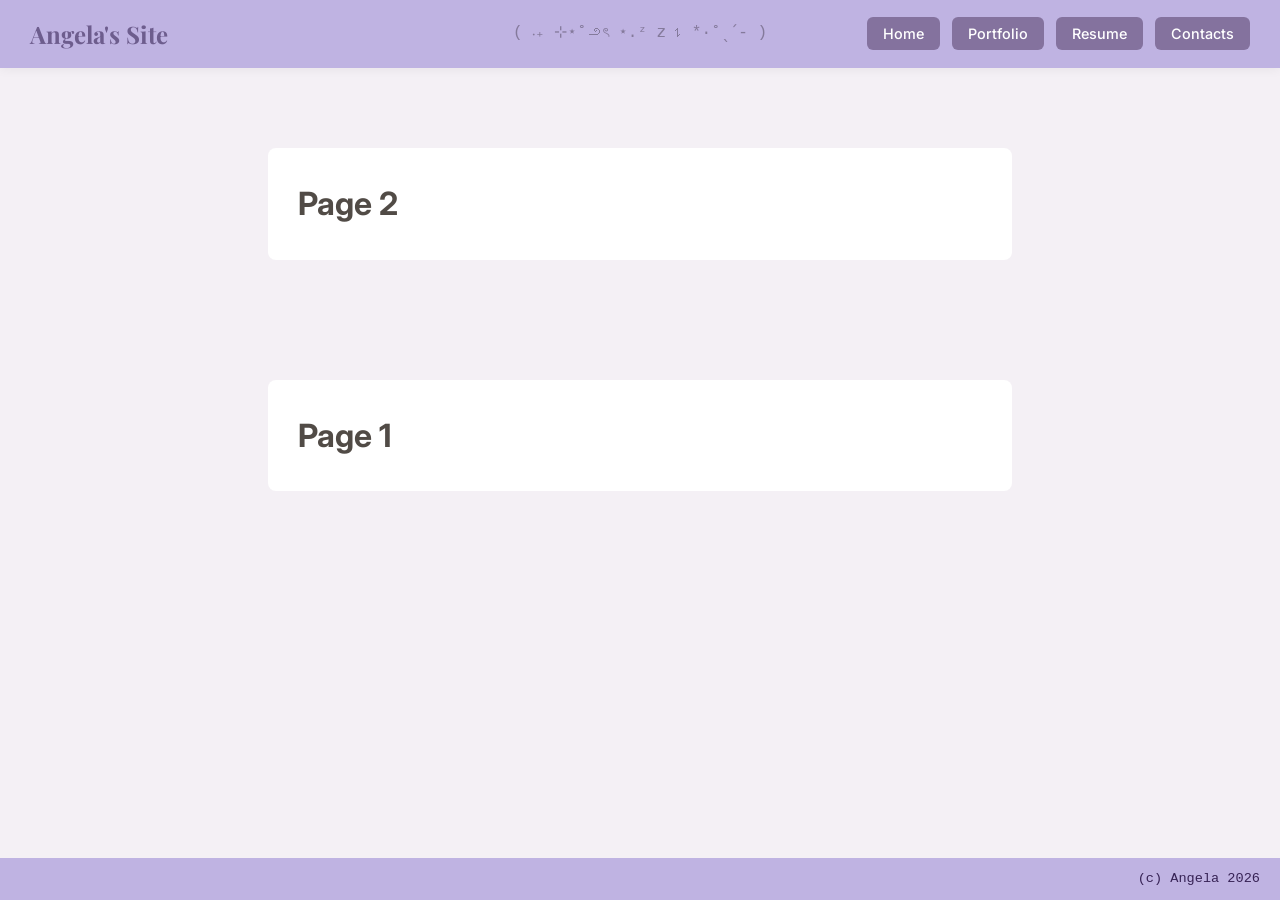
==== portfolio.html @ e106a87e "Add files via upload" ====
<!DOCTYPE html>
<html>

<head>
    <link rel="preconnect" href="https://fonts.googleapis.com">
    <link rel="preconnect" href="https://fonts.gstatic.com" crossorigin>
    <link
        href="https://fonts.googleapis.com/css2?family=Playfair+Display:wght@500;700&family=Inter:wght@400;500&display=swap"
        rel="stylesheet">
    <link rel="stylesheet" href="style.css">

    <title>My Personal Website</title>
    <style>
        .card {
            background-color: #ffffff;
            border-radius: 12px;
            padding: 30px;
            /* box-shadow: 0 4px 15px rgba(0, 0, 0, 0.05); */
            position: relative;
            /* <--- Required for z-index to work */
            z-index: 1;
            /* <--- Keeps the box on top of the sparkles */
            border-radius: 8px;
            margin-left: 20%;
            margin-right: 20%;
            margin-top: 60px;

        }

        /* sparkles */
        body {
            margin: 0;
            overflow: hidden;
            color: rgb(81, 75, 70);
        }

        .sparkle {
            position: fixed;
            top: -10px;
            color: #59436c;
            /* Gold color */
            user-select: none;
            pointer-events: none;
            /* Prevents sparkles from blocking clicks */
            z-index: 9999;
            animation: fall linear forwards;
            top: -10px;
            z-index: -1;
            /* Sets sparkles behind content */

        }

        @keyframes fall {
            0% {
                transform: translateY(0) rotate(0deg);
                opacity: 1;
            }

            100% {
                transform: translateY(105vh) rotate(360deg);
                opacity: 0;
            }
        }
    </style>
</head>

<body>

    <header>
        <div class="logo">Angela's Site</div>
        <div class="quote">( ܁₊ ⊹⋆˚౨ৎ ⋆.ᶻ 𝗓 𐰁 *·˚ˎˊ- )</div>
        <nav>
            <ul>
                <li><a href="index.html">Home</a></li>
                <li><a href="portfolio.html">Portfolio</a></li>
                <li><a href="resume.html">Resume</a></li>
                <li><a href="contacts.html">Contacts</a></li>
            </ul>
        </nav>
    </header>

    <div class="container">
        <div class="card">
            <h1>Page 2</h1>
        </div>
    </div>
    <div class="container">
        <div class="card">
            <h1>Page 1</h1>
        </div>
    </div>
    <script>
        function createSparkle() {
            const sparkle = document.createElement('div');
            sparkle.className = 'sparkle';

            // Choose a random sparkle character
            const shapes = ['✦', '✧', '★', '⊹', '꩜', '*', '✩'];
            sparkle.innerText = shapes[Math.floor(Math.random() * shapes.length)];

            // Randomize horizontal position, size, and fall duration
            sparkle.style.left = Math.random() * 100 + 'vw';
            sparkle.style.fontSize = (Math.random() * 5 + 20) + 'px';

            const duration = Math.random() * 3 + 5; // Between 2 and 5 seconds
            sparkle.style.animationDuration = duration + 's';

            document.body.appendChild(sparkle);

            // Clean up the sparkle after it finishes falling
            setTimeout(() => {
                sparkle.remove();
            }, duration * 1000);
        }

        // Create a new sparkle every 150 milliseconds
        setInterval(createSparkle, 300);
    </script>
    <footer>
        <div class="footer-content">
            <p>(c) Angela 2026</p>
        </div>
    </footer>
</body>

</html>
---- style.css ----
* {
    margin: 0;
    padding: 0;
    box-sizing: border-box;
    cursor: url('magicwand.png'), auto;
}

body {
    font-family: 'Inter', sans-serif;
    /* Clean sans-serif for body text */
    background-color: #f4f0f5;
    color: #333;
    line-height: 1.6;
    min-height: 100vh;
    display: flex;
    flex-direction: column;
    margin: 0;
}

/* Navigation Header */
header {
    background-color: #bfb3e2;
    display: flex;
    justify-content: space-between;
    align-items: center;
    padding: 15px 30px;
    box-shadow: 0 2px 10px rgba(0, 0, 0, 0.05);
    position: relative;
}

.logo {
    font-family: 'Playfair Display', serif;
    font-size: 1.5rem;
    color: #37235599;
    font-weight: 700;
}

.quote {
    font-family: 'Courier New', Courier, monospace;
    font-size: 1rem;
    color: #5d546c99;
    position: absolute;
    left: 50%;
    transform: translateX(-50%);
}

nav ul {
    display: flex;
    gap: 12px;
    list-style: none;
}

nav a {
    background-color: #59436c92;
    color: #ffffff;
    text-decoration: none;
    padding: 8px 16px;
    border-radius: 6px;
    font-size: 0.9rem;
    font-weight: 500;
    transition: background-color 0.2s ease, transform 0.1s ease;
}

nav a:hover {
    background-color: #3e2752;
    transform: translateY(-1px);
}

/* Main Content Container */
.container {
    margin-top: 20px;
    margin-bottom: 40px;
    margin-left: 20px;
    margin-right: 20px;
    /* Aligns to left with spacing from the screen edge */
    flex-wrap: wrap;


}

/* Card Section */
.card {
    background-color: #ffffff;
    border-radius: 12px;
    padding: 30px;
    /* box-shadow: 0 4px 15px rgba(0, 0, 0, 0.05); */
}

.intro {
    font-family: 'Playfair Display', serif;
    font-size: 1.5rem;
    color: #59436c;
    margin-bottom: 15px;
    font-weight: 700;

}

.introp {
    color: #555;
    margin-bottom: 5px;
    font-size: 1rem;
}

/* Apply custom magic wand cursor everywhere */
*,
*:hover,
a,
button,
input {
    cursor: url('magicwand1.png'), auto !important;
}

/* footer */

footer {
    background-color: #bfb3e2;
    color: #372355;
    padding: 10px 20px;
    margin-top: auto;
}

.footer-content {
    display: flex;
    font-family: 'Courier New', Courier, monospace;
    flex-direction: column;
    align-items: end;
    gap: 10px;
    font-size: 0.85rem !important;

}
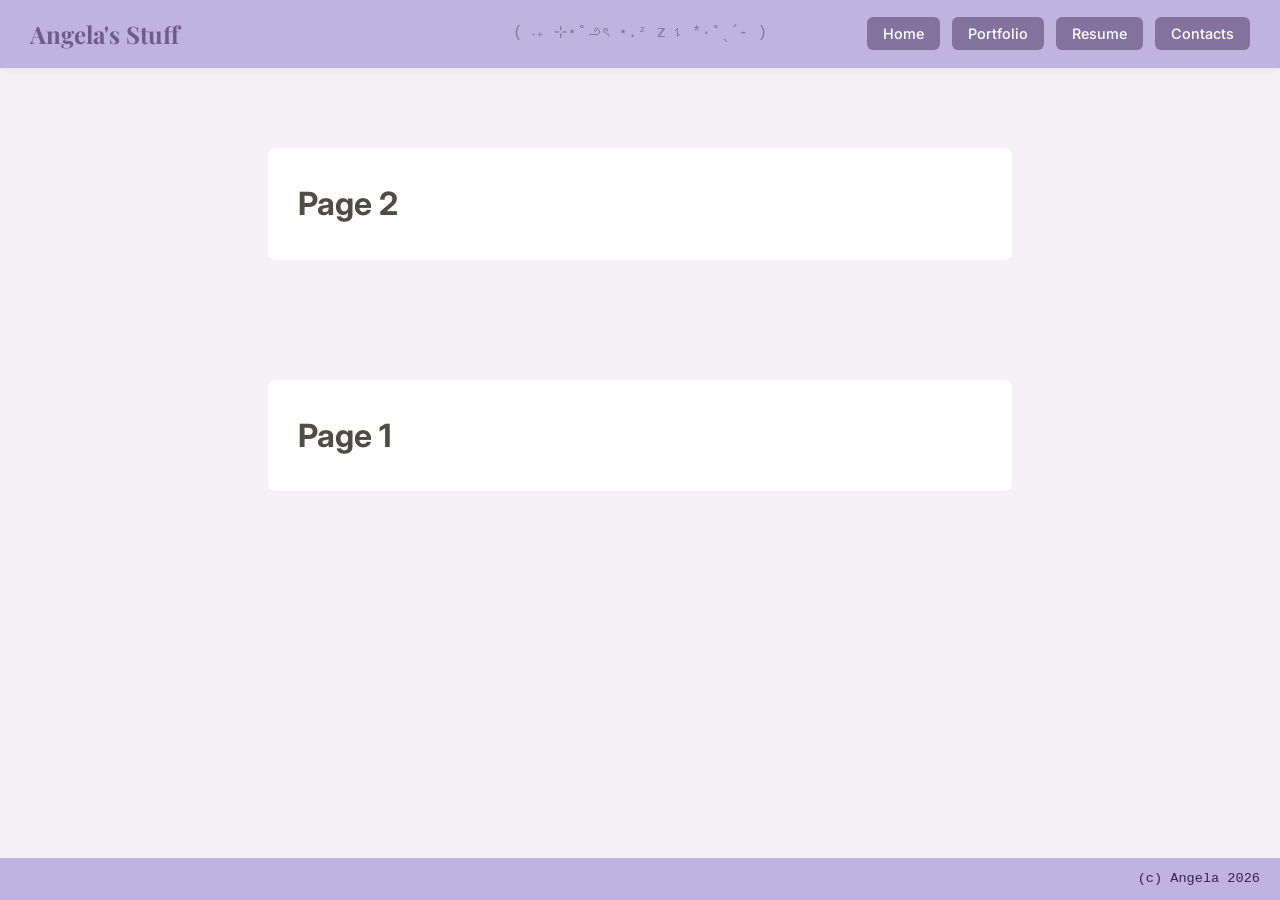
==== commit 5cd3ac53: "Change logo text from 'Angela's Site' to 'Angela's Stuff'" ====
--- a/portfolio.html
+++ b/portfolio.html
@@ -67,7 +67,7 @@
 <body>
 
     <header>
-        <div class="logo">Angela's Site</div>
+        <div class="logo">Angela's Stuff</div>
         <div class="quote">( ܁₊ ⊹⋆˚౨ৎ ⋆.ᶻ 𝗓 𐰁 *·˚ˎˊ- )</div>
         <nav>
             <ul>
@@ -123,4 +123,4 @@
     </footer>
 </body>
 
-</html>+</html>
